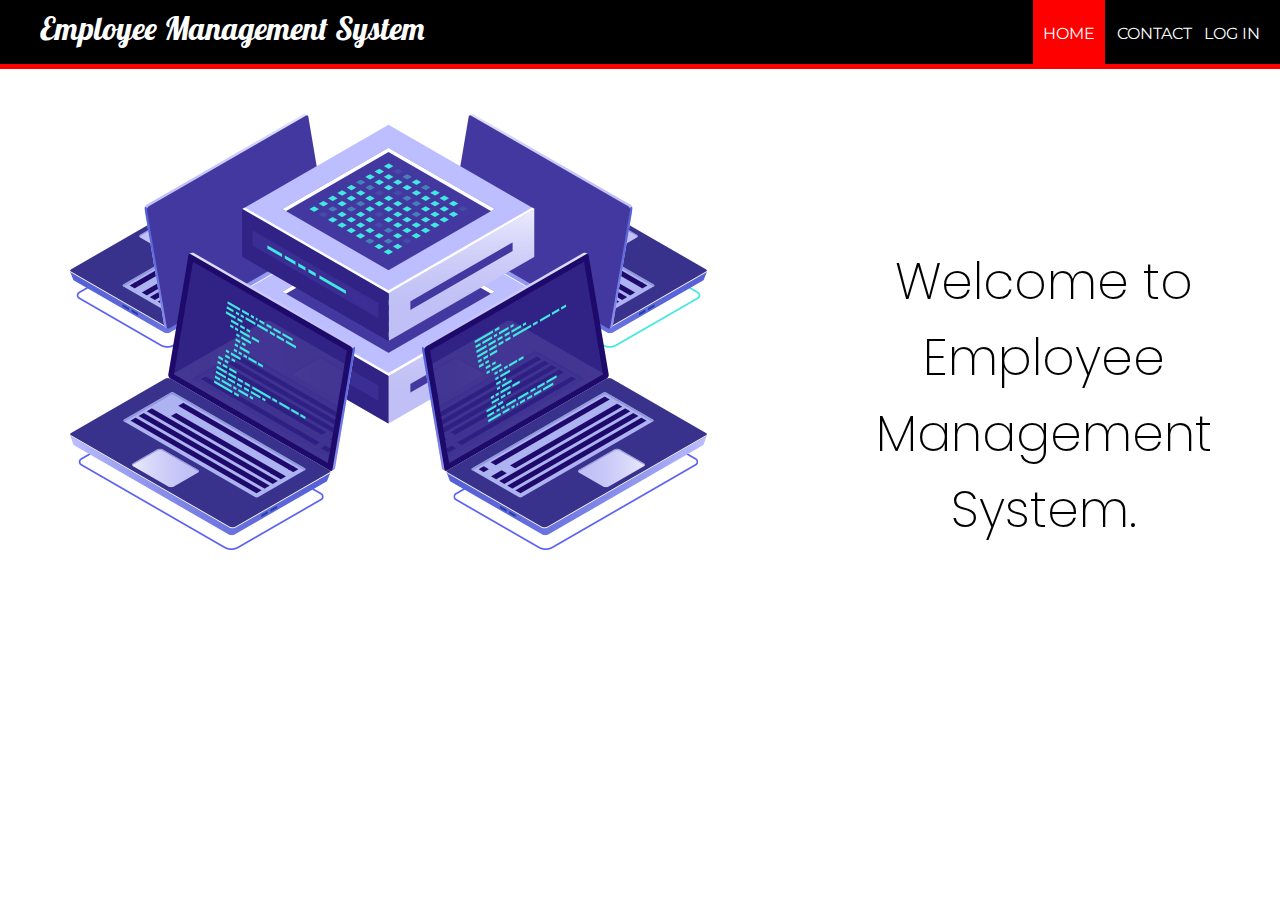
==== index.html @ c6230efd "first commit" ====
<!DOCTYPE html>

<html>
  <head>
    <title>Employee Management System</title>
    <link
      href="https://fonts.googleapis.com/css?family=Lobster|Montserrat"
      rel="stylesheet"
    />

    <link rel="preconnect" href="https://fonts.googleapis.com" />
    <link rel="preconnect" href="https://fonts.gstatic.com" crossorigin />
    <link
      href="https://fonts.googleapis.com/css2?family=Poppins:wght@600&display=swap"
      rel="stylesheet"
    />

    <link rel="stylesheet" type="text/css" href="styleindex.css" />
  </head>
  <body>
    <header>
      <nav>
        <h1>Employee Management System</h1>
        <ul id="navli">
          <li><a class="homered" href="index.html">HOME</a></li>
          <li><a class="homeblack" href="contact.html">CONTACT</a></li>
          <li><a class="homeblack" href="elogin.html">LOG IN</a></li>
        </ul>
      </nav>
    </header>

    <div class="divider"></div>
    <div id="divimg"></div>

    <img
      src="hero-banner.png"
      style="
        float: left;
        margin-right: 100px;
        margin-top: 35px;
        margin-left: 70px;
      "
    />

    <div style="margin-top: 175px">
      <h1
        style="
          font-family: 'Poppins', sans-serif;
          font-weight: 200;
          font-size: 50px;
          margin-top: 100px;
          text-align: center;
        "
      >
        Welcome to Employee Management System.
      </h1>
    </div>
  </body>
</html>
---- styleindex.css ----
@import url('https://fonts.googleapis.com/css?family=Lobster');
@import url('https://fonts.googleapis.com/css?family=Montserrat:400,700');

body{
	margin: 0px;
}

header{
	background: black;
	color: white;
	padding: 8px 20px 6px 40px;
	height: 50px;
}

header h1{
	display: inline;
	font-family: 'Lobster', cursive;
	font-weight: 400;
	font-size: 32px;
	float: left;
	margin-top: 0px;
	margin-right: 10px;
}

nav ul {
	display: inline;
	padding: 0px;
	float: right;
}

nav ul li{
	display: inline-block;
	list-style-type: none;
	color: white;
	float: left;
	margin-left: 12px;
	

}

nav ul li a{
	color: white;
	text-decoration: none;	
}


nav ul ul{
	display: none;
	position: absolute;
}

#navli ul li ul:hovar{
	visibility: visible;
	display: block;
}





#navli{
	font-family: 'Montserrat', sans-serif;
}

.homered{
	background-color: red;
	padding: 30px 10px 22px 10px;
}

.divider{
	background-color: red;
	height: 5px;
}

.homeblack:hover{
	background-color: blue;
	padding: 30px 10px 21px 10px;

}

#divimg{
	
	background-repeat: no-repeat;
	background-size: cover;
	background-image: : url('../images/back.jpg');
	padding: 0px;
	margin: 10px;
	height: 100%;
	width: 100%;
}


#registration{
	padding: 2px 2px 2px 2px;
	text-align: center;
	background-color: #F0FFFF;
	height: 100%;
	width: auto;
	background-position: center;
}

#textField{
	width: 350px;
	height: 50px;
	padding: 5px;
	border-radius: 5px;
	font-family: 'Montserrat', sans-serif;
}


#gender{
	font-family: 'Montserrat', sans-serif;
}

#sub{
	width: 350px;
	height: 50px;
	padding: 5px;
	border-radius: 5px;
	outline: 0px;
	background-color: #0c6996;
}

.table-emp{
	padding: 5px;
	height: auto;
	width: 100%;
	font-family: 'Montserrat', sans-serif;
	text-align: center;
	background-color: #4CAF50;
}

.table-emp tr th {
  background-color: #4CAF50;
  color: white;
}



.simple-form1{
	margin-left: 10px; 
	padding: 2px 2px 2px 2px;
	text-align: center;
	background-color: #F0FFFF;
	height: auto;
	width: auto;
	background-position: center;
	
}



.leavetable{
	width: 100%;
	height: auto;
}

#textField{
	width: 350px;
	height: 50px;
	padding: 5px;
	border-radius: 5px;
	font-family: 'Montserrat', sans-serif;
}



.info{
	margin-left: 10px;
	padding: 100px;
}



.h2{
	font-family: 'Montserrat', sans-serif;
}
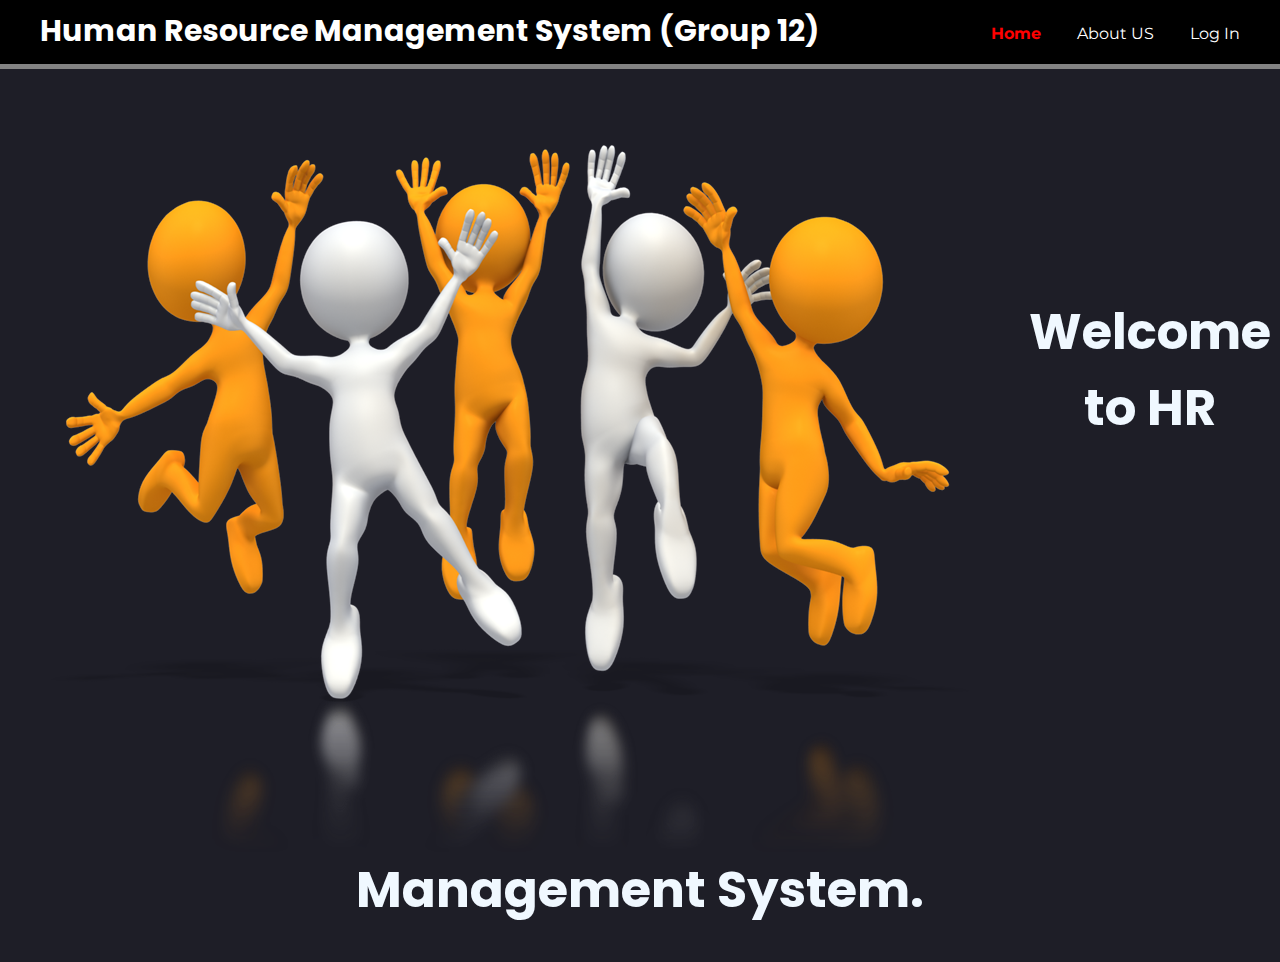
==== commit 2d378f38: "Home-page" ====
--- a/index.html
+++ b/index.html
@@ -2,7 +2,7 @@
 
 <html>
   <head>
-    <title>Employee Management System</title>
+    <title>HR Management</title>
     <link
       href="https://fonts.googleapis.com/css?family=Lobster|Montserrat"
       rel="stylesheet"
@@ -17,14 +17,14 @@
 
     <link rel="stylesheet" type="text/css" href="styleindex.css" />
   </head>
-  <body>
+  <body style="background-color: rgb(30, 30, 39);">
     <header>
       <nav>
-        <h1>Employee Management System</h1>
+        <h1 >Human Resource Management System (Group 12)</h1>
         <ul id="navli">
-          <li><a class="homered" href="index.html">HOME</a></li>
-          <li><a class="homeblack" href="contact.html">CONTACT</a></li>
-          <li><a class="homeblack" href="elogin.html">LOG IN</a></li>
+          <li><a class="homered" href="index.html">Home</a></li>
+          <li><a class="homeblack" href="contact.html">About US</a></li>
+          <li><a class="homeblack" href="elogin.html">Log In</a></li>
         </ul>
       </nav>
     </header>
@@ -33,26 +33,18 @@
     <div id="divimg"></div>
 
     <img
-      src="hero-banner.png"
+      src="employee.png"
       style="
         float: left;
-        margin-right: 100px;
-        margin-top: 35px;
-        margin-left: 70px;
+        margin-right: 50px;
+        margin-top: 70px;
+        margin-left: 50px;
       "
     />
 
-    <div style="margin-top: 175px">
-      <h1
-        style="
-          font-family: 'Poppins', sans-serif;
-          font-weight: 200;
-          font-size: 50px;
-          margin-top: 100px;
-          text-align: center;
-        "
-      >
-        Welcome to Employee Management System.
+    <div style="margin-top: 225px">
+      <h1 style="font-family: 'Poppins', sans-serif; font-size: 50px; margin-top: 100px; text-align: center; color: aliceblue;">
+        Welcome to HR Management System.
       </h1>
     </div>
   </body>
--- a/styleindex.css
+++ b/styleindex.css
@@ -14,9 +14,9 @@
 
 header h1{
 	display: inline;
-	font-family: 'Lobster', cursive;
-	font-weight: 400;
-	font-size: 32px;
+	font-family: 'Poppins', sans-serif;
+	/* font-weight: 400; */
+	font-size: 30px;
 	float: left;
 	margin-top: 0px;
 	margin-right: 10px;
@@ -32,7 +32,7 @@
 	display: inline-block;
 	list-style-type: none;
 	color: white;
-	float: left;
+	/* float: left; */
 	margin-left: 12px;
 	
 
@@ -41,6 +41,7 @@
 nav ul li a{
 	color: white;
 	text-decoration: none;	
+	padding: 0px 10px 0px 10px;
 }
 
 
@@ -60,25 +61,26 @@
 
 #navli{
 	font-family: 'Montserrat', sans-serif;
+	padding: 0px 10px 0px 10px;
 }
 
 .homered{
-	background-color: red;
+	color: red;
 	padding: 30px 10px 22px 10px;
+	font-weight: bold;
+	
 }
 
 .divider{
-	background-color: red;
+	background-color: rgb(131, 131, 131);
 	height: 5px;
 }
 
 .homeblack:hover{
-	background-color: blue;
-	padding: 30px 10px 21px 10px;
-
+	color: red;
 }
 
-#divimg{
+/* #divimg{
 	
 	background-repeat: no-repeat;
 	background-size: cover;
@@ -87,7 +89,7 @@
 	margin: 10px;
 	height: 100%;
 	width: 100%;
-}
+} */
 
 
 #registration{
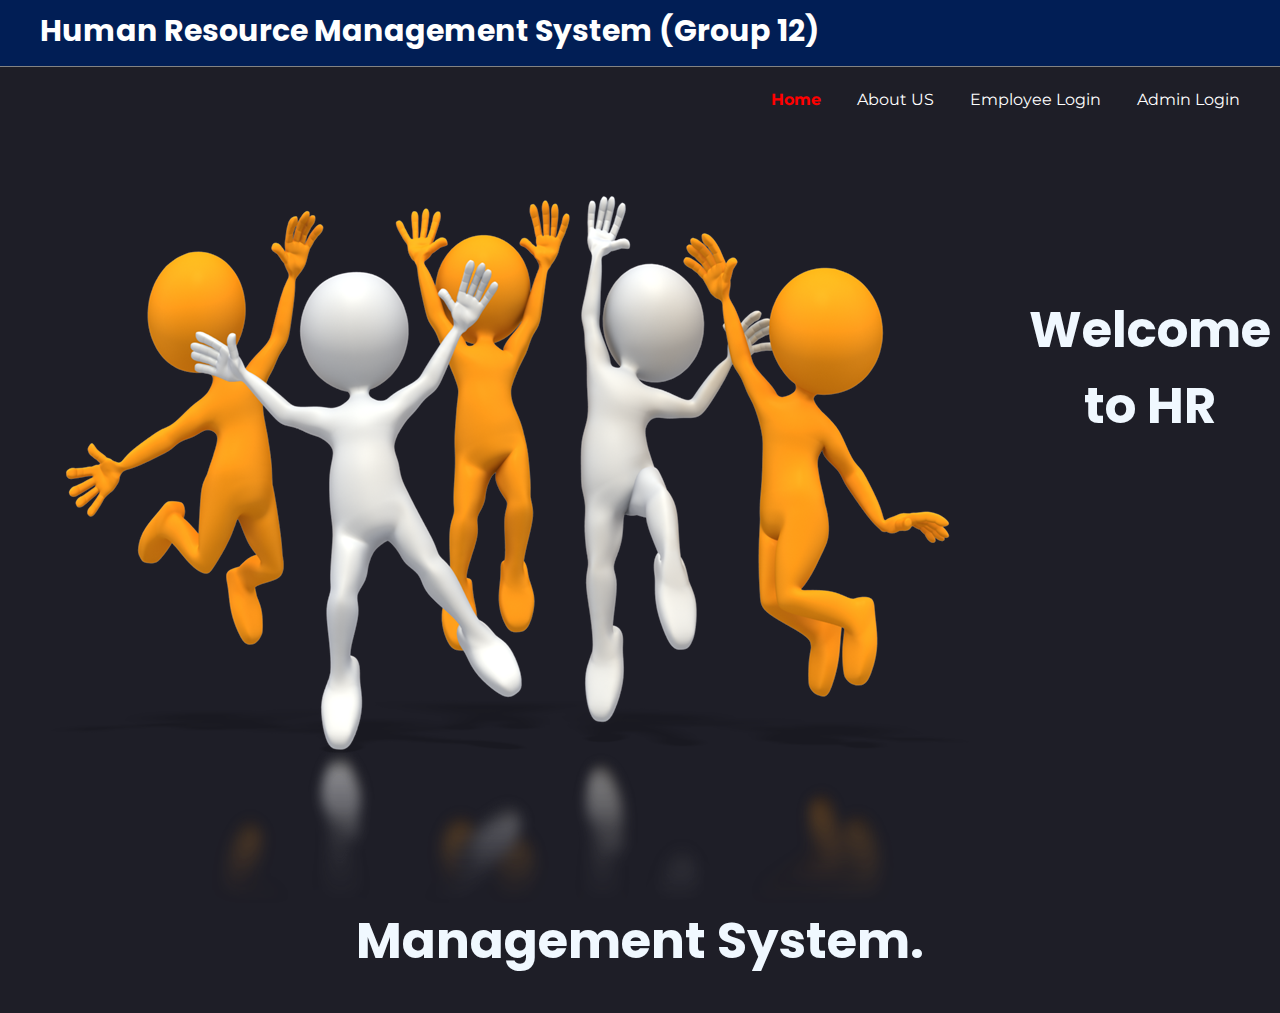
==== commit 4ae17e1b: "login-all" ====
--- a/index.html
+++ b/index.html
@@ -24,13 +24,13 @@
         <ul id="navli">
           <li><a class="homered" href="index.html">Home</a></li>
           <li><a class="homeblack" href="contact.html">About US</a></li>
-          <li><a class="homeblack" href="elogin.html">Log In</a></li>
+          <li><a class="homeblack" href="elogin.html">Employee Login</a></li>
+          <li><a class="homeblack" href="alogin.html">Admin Login</a></li>
         </ul>
       </nav>
     </header>
 
-    <div class="divider"></div>
-    <div id="divimg"></div>
+    <div class="line"></div>
 
     <img
       src="employee.png"
--- a/styleindex.css
+++ b/styleindex.css
@@ -1,14 +1,15 @@
 @import url('https://fonts.googleapis.com/css?family=Lobster');
 @import url('https://fonts.googleapis.com/css?family=Montserrat:400,700');
+@import url('https://fonts.googleapis.com/css2?family=Poppins:wght@600&display=swap');
 
 body{
 	margin: 0px;
 }
 
 header{
-	background: black;
+	background: #011e55;
 	color: white;
-	padding: 8px 20px 6px 40px;
+	padding: 8px 20px 8px 40px;
 	height: 50px;
 }
 
@@ -71,9 +72,9 @@
 	
 }
 
-.divider{
+.line{
 	background-color: rgb(131, 131, 131);
-	height: 5px;
+	height: 1px;
 }
 
 .homeblack:hover{
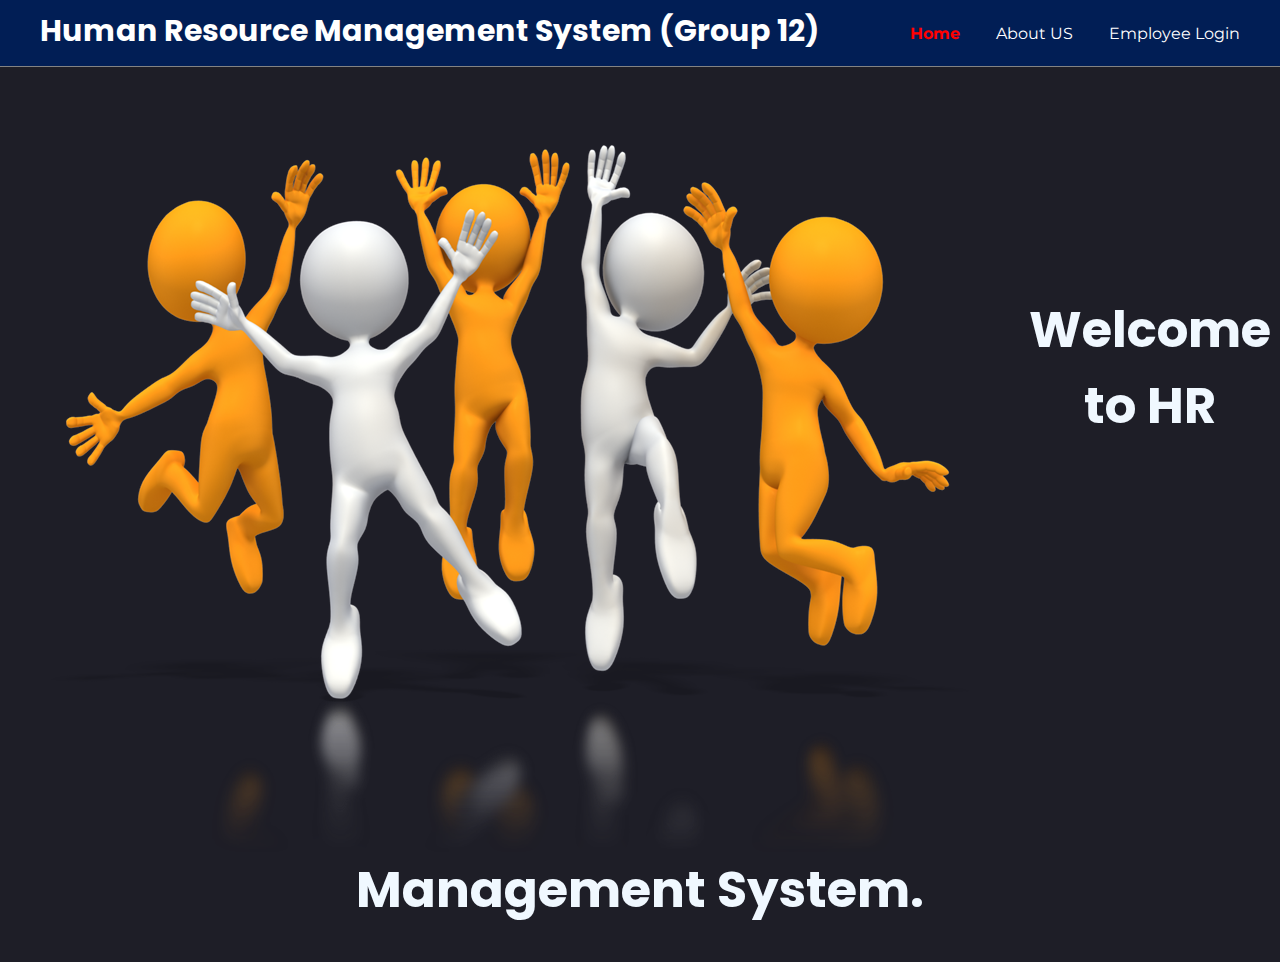
==== commit b04235a9: "remove-points" ====
--- a/index.html
+++ b/index.html
@@ -25,7 +25,7 @@
           <li><a class="homered" href="index.html">Home</a></li>
           <li><a class="homeblack" href="contact.html">About US</a></li>
           <li><a class="homeblack" href="elogin.html">Employee Login</a></li>
-          <li><a class="homeblack" href="alogin.html">Admin Login</a></li>
+          <!-- <li><a class="homeblack" href="alogin.html">Admin Login</a></li> -->
         </ul>
       </nav>
     </header>
